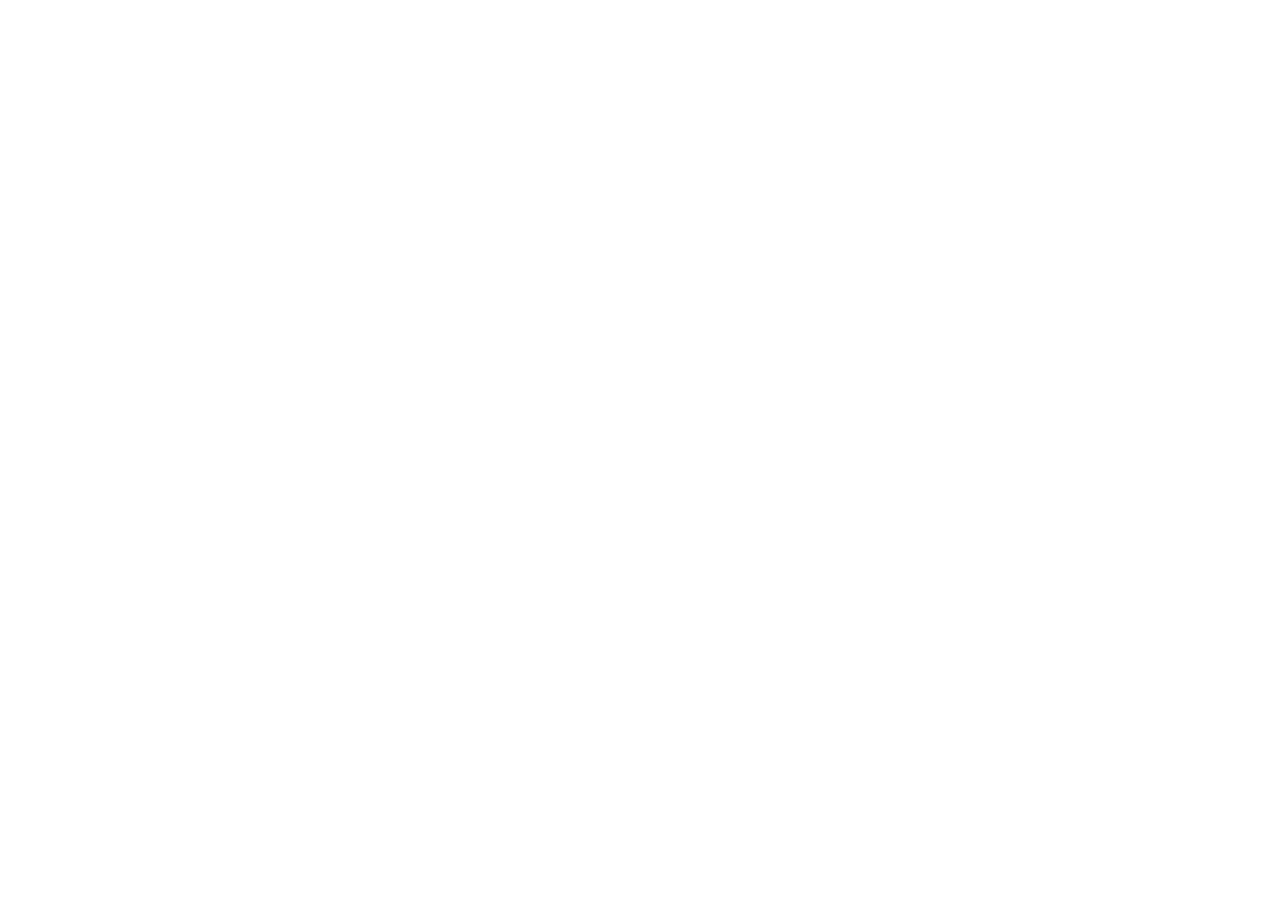
==== crates/notes-app/index.html @ af5e3ebe "app: add the installable shell and update banner" ====
<!DOCTYPE html>
<html lang="en">
  <head>
    <title>{app_title}</title>
    <meta charset="UTF-8" />
    <meta name="viewport" content="width=device-width, initial-scale=1" />
    <meta name="description" content="Local-first notes with history and offline sync." />
    <meta name="application-name" content="Notebox" />
    <meta name="theme-color" content="#f3f0e7" media="(prefers-color-scheme: light)" />
    <meta name="theme-color" content="#151815" media="(prefers-color-scheme: dark)" />
    <meta name="apple-mobile-web-app-capable" content="yes" />
    <meta name="apple-mobile-web-app-title" content="Notebox" />
    <meta name="apple-mobile-web-app-status-bar-style" content="default" />
    <link rel="manifest" href="/manifest.webmanifest" />
    <link rel="icon" href="/icon-192.png" type="image/png" sizes="192x192" />
    <link rel="apple-touch-icon" href="/icon-192.png" />
    <script>
      // The web build is a PWA: index.html owns registration and the update
      // lifecycle, while Rust mirrors `noteboxPwa.ready` into the app banner.
      (() => {
        const bridge = {
          ready: false,
          registration: null,
          applyUpdate: async () => {
            const registration =
              bridge.registration ||
              (await navigator.serviceWorker.getRegistration());
            if (!registration || !registration.waiting) {
              location.reload();
              return;
            }
            navigator.serviceWorker.addEventListener(
              "controllerchange",
              () => setTimeout(() => location.reload(), 250),
              { once: true },
            );
            registration.waiting.postMessage({ type: "SKIP_WAITING" });
            // If activation is blocked, do not leave the banner spinning.
            setTimeout(() => location.reload(), 8000);
          },
        };
        window.noteboxPwa = bridge;
        if (!("serviceWorker" in navigator)) return;

        const announce = () => {
          if (!navigator.serviceWorker.controller || bridge.ready) return;
          if (!bridge.registration?.waiting) return;
          bridge.ready = true;
          window.dispatchEvent(new CustomEvent("notebox-update-ready"));
        };

        window.addEventListener("load", async () => {
          try {
            const registration = await navigator.serviceWorker.register(
              "/sw.js",
              { scope: "/", updateViaCache: "none" },
            );
            bridge.registration = registration;
            announce();
            registration.addEventListener("updatefound", () => {
              const worker = registration.installing;
              if (!worker) return;
              worker.addEventListener("statechange", () => {
                if (worker.state === "installed") announce();
              });
            });
            if (navigator.serviceWorker.controller) {
              registration.update().catch(() => {});
            }
            document.addEventListener("visibilitychange", () => {
              if (document.visibilityState === "visible") {
                registration.update().catch(() => {});
              }
            });
          } catch {
            // Dev serve and file:// pages have no worker; the app still runs.
          }
        });
      })();
    </script>
  </head>
  <body>
    <div id="main"></div>
    <noscript>Notebox needs JavaScript and WebAssembly to open your notes.</noscript>
  </body>
</html>
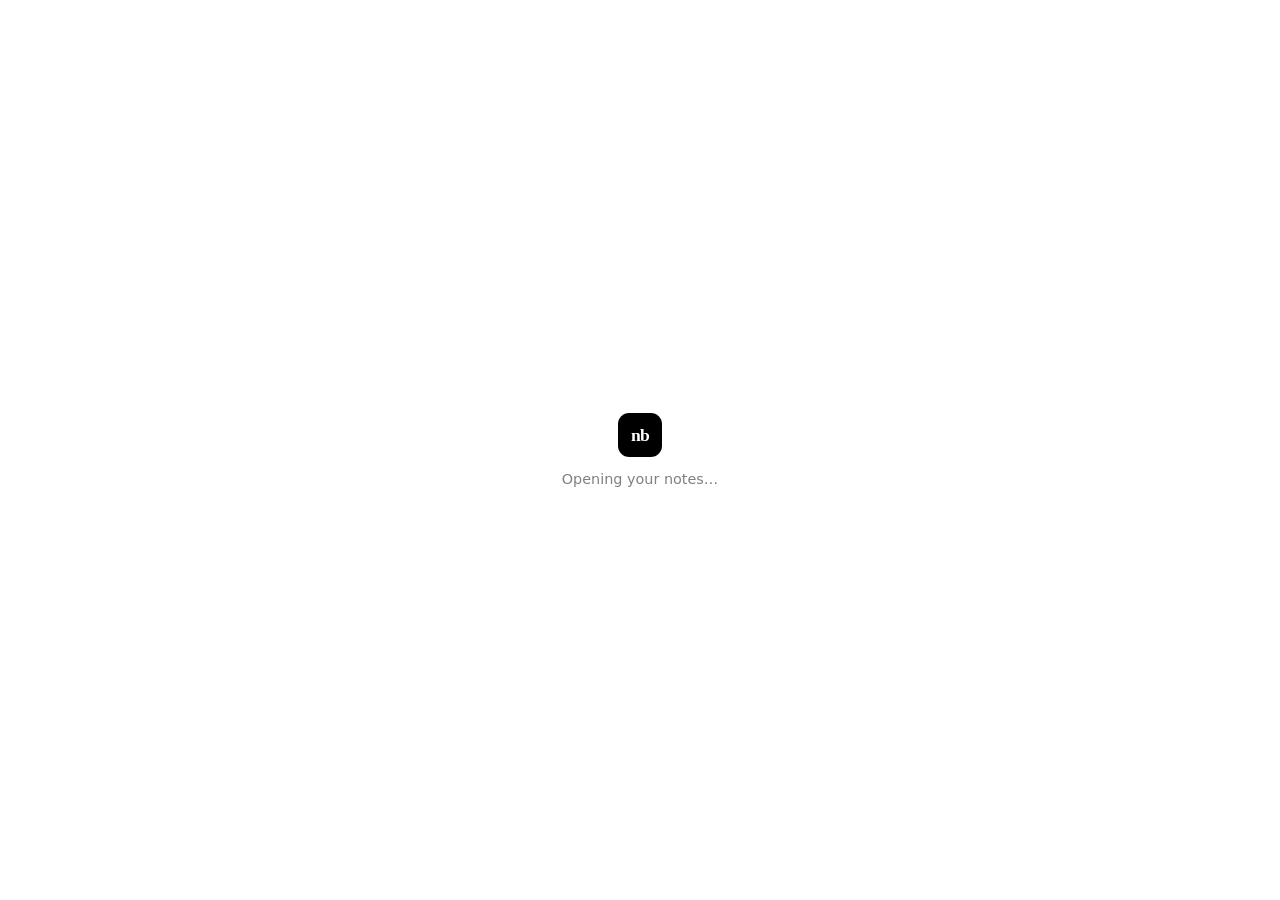
==== commit 284b542f: "feat(notes-app): add settings rail and compact sync status Desktop Settings gets a section rail; pho" ====
--- a/crates/notes-app/index.html
+++ b/crates/notes-app/index.html
@@ -3,7 +3,10 @@
   <head>
     <title>{app_title}</title>
     <meta charset="UTF-8" />
-    <meta name="viewport" content="width=device-width, initial-scale=1" />
+    <meta
+      name="viewport"
+      content="width=device-width, initial-scale=1, interactive-widget=resizes-content"
+    />
     <meta name="description" content="Local-first notes with history and offline sync." />
     <meta name="application-name" content="Notebox" />
     <meta name="theme-color" content="#f3f0e7" media="(prefers-color-scheme: light)" />
@@ -14,6 +17,142 @@
     <link rel="manifest" href="/manifest.webmanifest" />
     <link rel="icon" href="/icon-192.png" type="image/png" sizes="192x192" />
     <link rel="apple-touch-icon" href="/icon-192.png" />
+    <style>
+      /* This panel must work even when the app did not finish booting. */
+      #notebox-crash {
+        position: fixed;
+        inset: 0;
+        z-index: 9999;
+        display: grid;
+        place-items: center;
+        padding: 1rem;
+        background: var(--bg, Canvas);
+        color: var(--text, CanvasText);
+        font-family: var(--font-sans, system-ui, sans-serif);
+      }
+      #notebox-crash[hidden] {
+        display: none;
+      }
+      #notebox-crash .crash-card {
+        width: min(30rem, 100%);
+        padding: 1.5rem;
+        border: 1px solid var(--border, ButtonBorder);
+        border-radius: var(--radius, 0.75rem);
+        background: var(--surface, Canvas);
+        box-shadow: var(--shadow, none);
+      }
+      #notebox-crash h1 {
+        margin: 0 0 0.5rem;
+        font-family: var(--font-display, Georgia, serif);
+        font-size: 1.35rem;
+      }
+      #notebox-crash p {
+        margin: 0 0 0.75rem;
+        line-height: 1.5;
+      }
+      #notebox-crash .crash-detail {
+        color: var(--muted, GrayText);
+        font-family: var(--font-mono, monospace);
+        font-size: 0.75rem;
+        overflow-wrap: anywhere;
+      }
+      #notebox-crash button {
+        min-height: 2.4rem;
+        padding: 0 0.9rem;
+        border: 1px solid var(--border, ButtonBorder);
+        border-radius: var(--radius-sm, 0.5rem);
+        background: var(--surface-2, ButtonFace);
+        color: var(--text, ButtonText);
+        font: inherit;
+      }
+      /* The first load downloads the wasm bundle; do not leave a white page. */
+      #notebox-boot {
+        position: fixed;
+        inset: 0;
+        z-index: 9998;
+        display: grid;
+        place-items: center;
+        background: var(--bg, Canvas);
+        color: var(--text, CanvasText);
+        font-family: var(--font-sans, system-ui, sans-serif);
+      }
+      #notebox-boot[hidden] {
+        display: none;
+      }
+      #notebox-boot .boot-card {
+        display: flex;
+        flex-direction: column;
+        align-items: center;
+        gap: 0.85rem;
+      }
+      #notebox-boot .boot-mark {
+        display: grid;
+        place-items: center;
+        width: 2.75rem;
+        height: 2.75rem;
+        border-radius: 0.7rem;
+        background: var(--primary, CanvasText);
+        color: var(--primary-foreground, Canvas);
+        font-family: var(--font-display, Georgia, serif);
+        font-size: 1.1rem;
+        font-weight: 700;
+        letter-spacing: -0.04em;
+      }
+      #notebox-boot p {
+        margin: 0;
+        color: var(--muted, GrayText);
+        font-size: 0.9rem;
+      }
+    </style>
+    <script>
+      // A wasm panic leaves the last painted screen in place, which looks like
+      // buttons that do nothing. Replace it with a reload prompt instead.
+      (() => {
+        const looksFatal = (value) => {
+          const text = String(value?.message || value || "");
+          return /wasm|unreachable|panicked at|RuntimeError/i.test(text);
+        };
+        const show = (value) => {
+          const panel = document.getElementById("notebox-crash");
+          if (!panel || !panel.hidden) return;
+          const detail = document.getElementById("notebox-crash-detail");
+          if (detail) detail.textContent = value ? String(value).slice(0, 300) : "";
+          panel.hidden = false;
+        };
+        window.addEventListener("error", (event) => {
+          if (looksFatal(event.error) || looksFatal(event.message)) {
+            show(event.error || event.message);
+          }
+        });
+        window.addEventListener("unhandledrejection", (event) => {
+          if (looksFatal(event.reason)) show(event.reason);
+        });
+      })();
+    </script>
+    <script>
+      // A soft keyboard shrinks the visual viewport, and on some browsers it
+      // does not shrink dvh at all. The shell follows --app-height so it ends
+      // where the visible area ends: no page area is left below the app for
+      // the keyboard to expose. A zoomed page keeps the dvh fallback.
+      (() => {
+        const root = document.documentElement;
+        const apply = () => {
+          const viewport = window.visualViewport;
+          if (!viewport || viewport.scale !== 1) {
+            root.style.removeProperty("--app-height");
+            return;
+          }
+          root.style.setProperty(
+            "--app-height",
+            `${Math.round(viewport.height)}px`,
+          );
+        };
+        apply();
+        window.addEventListener("resize", apply);
+        window.addEventListener("orientationchange", apply);
+        window.visualViewport?.addEventListener("resize", apply);
+      })();
+    </script>
     <script>
       // The web build is a PWA: index.html owns registration and the update
       // lifecycle, while Rust mirrors `noteboxPwa.ready` into the app banner.
@@ -80,7 +219,37 @@
     </script>
   </head>
   <body>
-    <div id="main"></div>
+    <div id="main">
+      <div id="notebox-boot" role="status" aria-live="polite">
+        <div class="boot-card">
+          <span class="boot-mark" aria-hidden="true">nb</span>
+          <p>Opening your notes…</p>
+        </div>
+      </div>
+    </div>
+    <div id="notebox-crash" hidden>
+      <div class="crash-card" role="alert">
+        <h1>Notebox stopped</h1>
+        <p>Your saved notes are intact. Reload to open them again.</p>
+        <p id="notebox-crash-detail" class="crash-detail"></p>
+        <button type="button" onclick="location.reload()">Reload</button>
+      </div>
+    </div>
     <noscript>Notebox needs JavaScript and WebAssembly to open your notes.</noscript>
+    <script>
+      (() => {
+        const boot = document.getElementById("notebox-boot");
+        const main = document.getElementById("main");
+        if (!boot || !main) return;
+        const hide = () => {
+          if (document.getElementById("app-root")) boot.hidden = true;
+        };
+        new MutationObserver(hide).observe(main, {
+          childList: true,
+          subtree: true,
+        });
+        hide();
+      })();
+    </script>
   </body>
 </html>
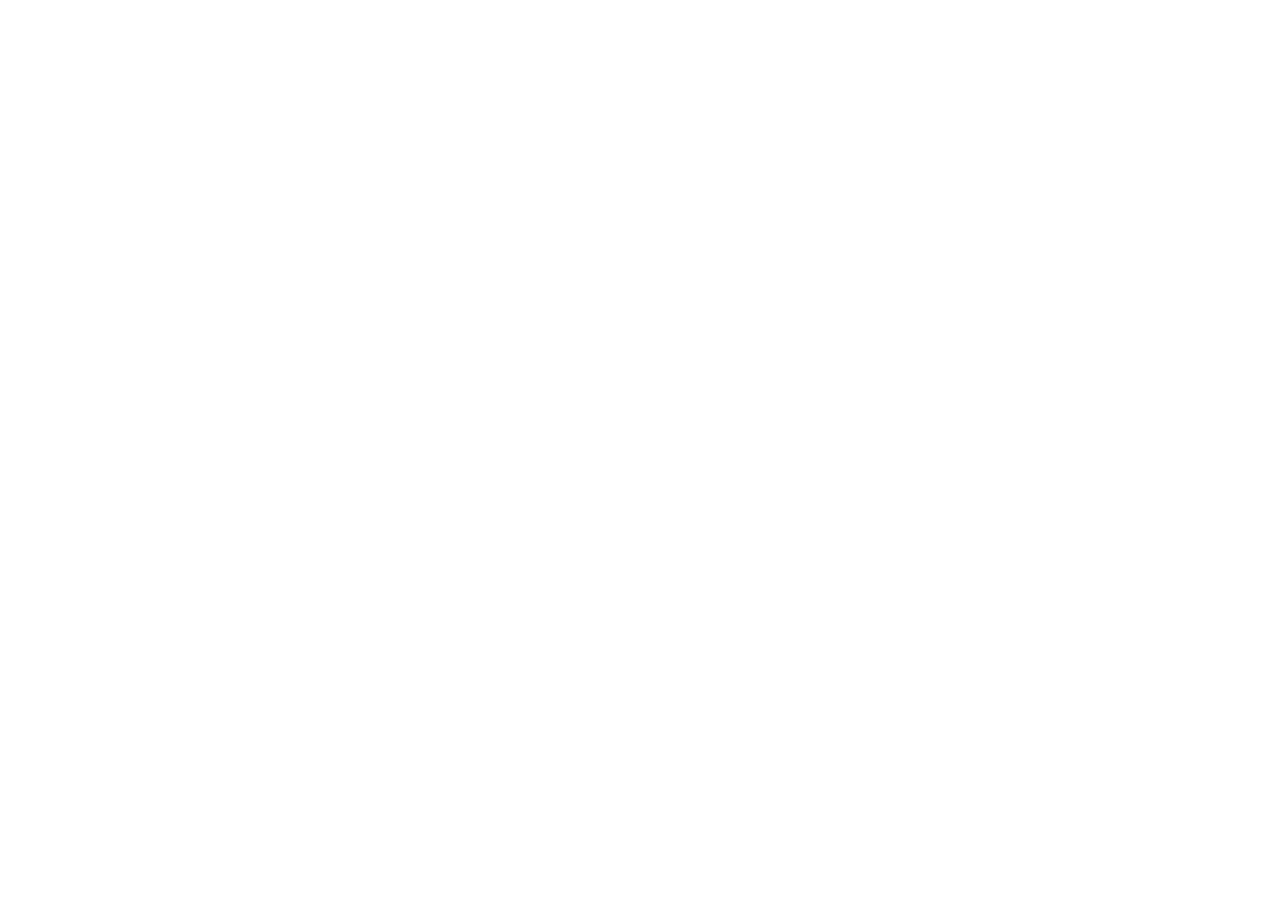
==== commit f05ed30f: "Add Android private storage and native file bridge" ====
--- a/crates/notes-app/index.html
+++ b/crates/notes-app/index.html
@@ -5,7 +5,7 @@
     <meta charset="UTF-8" />
     <meta
       name="viewport"
-      content="width=device-width, initial-scale=1, interactive-widget=resizes-content"
+      content="width=device-width, initial-scale=1, viewport-fit=cover, interactive-widget=resizes-content"
     />
     <meta name="description" content="Local-first notes with history and offline sync." />
     <meta name="application-name" content="Notebox" />
@@ -64,44 +64,6 @@
         background: var(--surface-2, ButtonFace);
         color: var(--text, ButtonText);
         font: inherit;
-      }
-      /* The first load downloads the wasm bundle; do not leave a white page. */
-      #notebox-boot {
-        position: fixed;
-        inset: 0;
-        z-index: 9998;
-        display: grid;
-        place-items: center;
-        background: var(--bg, Canvas);
-        color: var(--text, CanvasText);
-        font-family: var(--font-sans, system-ui, sans-serif);
-      }
-      #notebox-boot[hidden] {
-        display: none;
-      }
-      #notebox-boot .boot-card {
-        display: flex;
-        flex-direction: column;
-        align-items: center;
-        gap: 0.85rem;
-      }
-      #notebox-boot .boot-mark {
-        display: grid;
-        place-items: center;
-        width: 2.75rem;
-        height: 2.75rem;
-        border-radius: 0.7rem;
-        background: var(--primary, CanvasText);
-        color: var(--primary-foreground, Canvas);
-        font-family: var(--font-display, Georgia, serif);
-        font-size: 1.1rem;
-        font-weight: 700;
-        letter-spacing: -0.04em;
-      }
-      #notebox-boot p {
-        margin: 0;
-        color: var(--muted, GrayText);
-        font-size: 0.9rem;
       }
     </style>
     <script>
@@ -219,14 +181,7 @@
     </script>
   </head>
   <body>
-    <div id="main">
-      <div id="notebox-boot" role="status" aria-live="polite">
-        <div class="boot-card">
-          <span class="boot-mark" aria-hidden="true">nb</span>
-          <p>Opening your notes…</p>
-        </div>
-      </div>
-    </div>
+    <div id="main"></div>
     <div id="notebox-crash" hidden>
       <div class="crash-card" role="alert">
         <h1>Notebox stopped</h1>
@@ -236,20 +191,5 @@
       </div>
     </div>
     <noscript>Notebox needs JavaScript and WebAssembly to open your notes.</noscript>
-    <script>
-      (() => {
-        const boot = document.getElementById("notebox-boot");
-        const main = document.getElementById("main");
-        if (!boot || !main) return;
-        const hide = () => {
-          if (document.getElementById("app-root")) boot.hidden = true;
-        };
-        new MutationObserver(hide).observe(main, {
-          childList: true,
-          subtree: true,
-        });
-        hide();
-      })();
-    </script>
   </body>
 </html>
